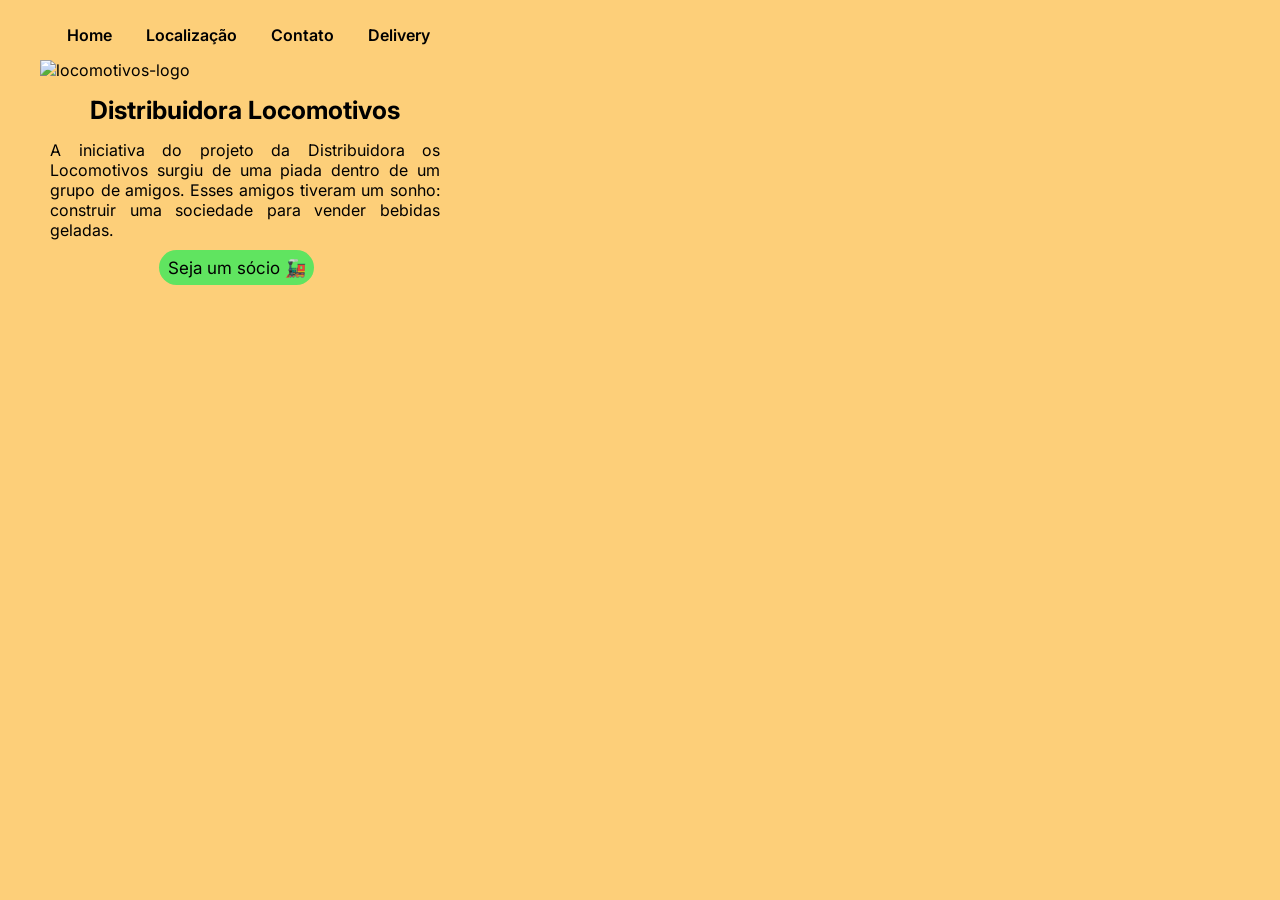
==== locomotivos/index.html @ c67a3ebd "Projeto sem responsividade" ====
<!DOCTYPE html>
<html lang="pt-br">
<head>
    <meta charset="UTF-8">
    <meta name="viewport" content="width=device-width, initial-scale=1.0">
    <title>Distribuidora Os Locomotivos</title>
    <link rel="stylesheet" href="styles.css">
</head>
<body>
  <main>
    <header>
        <a class="links-header">Home</a>
        <a class="links-header">Localização</a>
        <a class="links-header">Contato</a>
        <a class="links-header">Delivery</a>
    </header>
    <img alt="locomotivos-logo" src="./assets/locomotive-wbg.png">
    <div>
        <h2>Distribuidora Locomotivos</h2>
        <p>A iniciativa do projeto da Distribuidora os Locomotivos surgiu de uma piada dentro de um grupo de amigos. Esses amigos tiveram um sonho: construir uma sociedade para vender bebidas geladas.</p>
    </div>
    <button>Seja um sócio  🚂</button>

    


    </main>
</body>
</html>
---- locomotivos/styles.css ----
@import url('https://fonts.googleapis.com/css2?family=Inter:ital,opsz,wght@0,14..32,100..900;1,14..32,100..900&display=swap');

* {
    box-sizing: content-box;
    margin: 0px;
    padding: 0px;
    background: rgb(253, 207, 121);
    margin-left: 10px;
    font-family: 'inter', sans-serif;
}

header {
    margin-left: 27px;
    margin-top: 25px;
    margin-bottom: 15px;
}

.links-header {
    margin-right: 20px;
    font-weight: 600;
    cursor:pointer;
}

img {
    width: 395px;
    height:300px;
    margin-bottom: 15px;
}

h2 {
    margin-left: 50px;
    font-weight: 700;
    font-size: 25px;
}

p {
    width: 390px;
    text-align: justify;
    margin-top: 15px;
    margin-bottom: 10px;
}

button {
    background:rgb(96, 228, 96);
    height:35px;
    width: 155px;
    font-size: 17px;
    border-radius: 30.5px;
    border: none;
    margin-left: 129px;
    cursor:pointer;
    
}
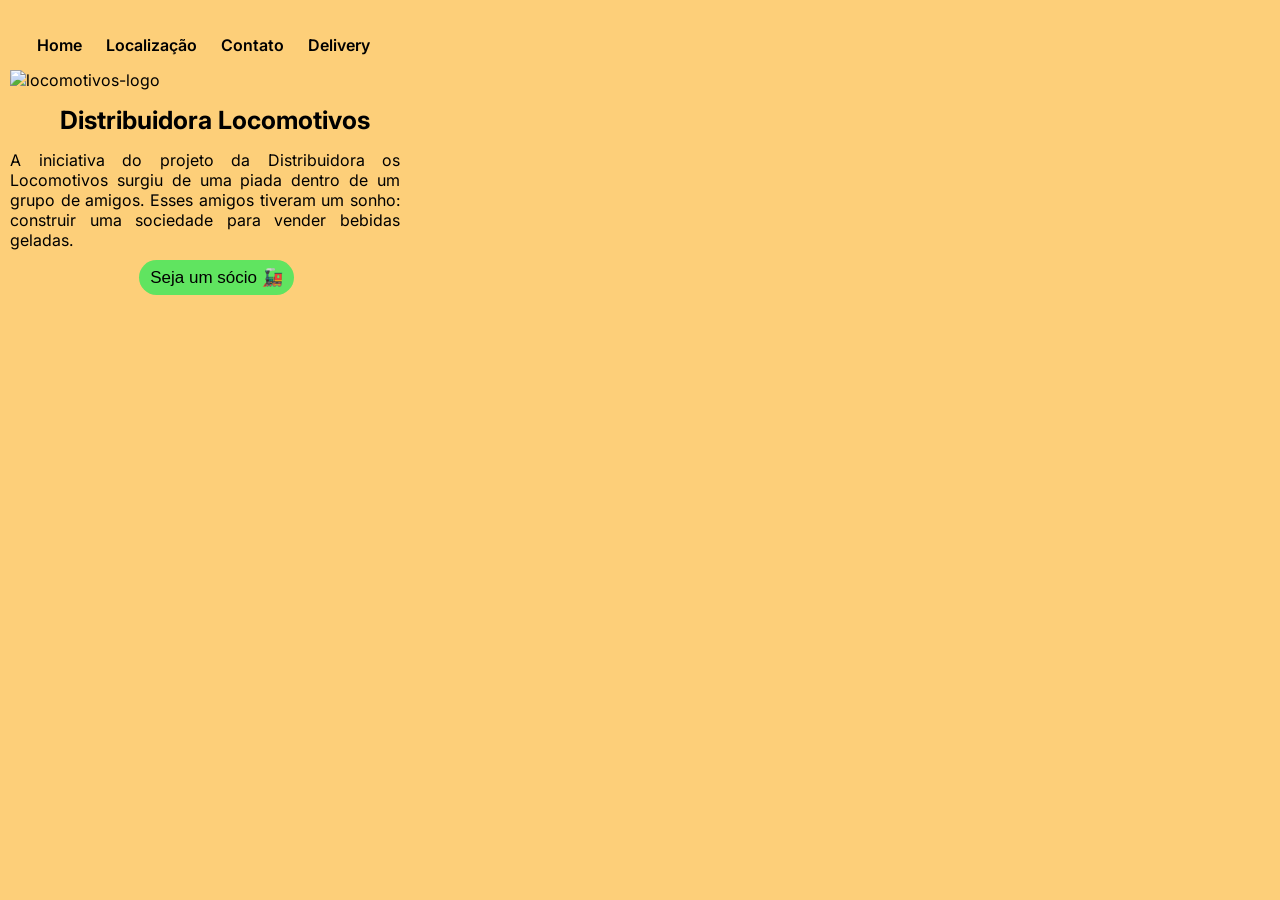
==== commit c3cf45ff: "Algumas modificações para um código mais limpo" ====
--- a/locomotivos/index.html
+++ b/locomotivos/index.html
@@ -1,29 +1,29 @@
 <!DOCTYPE html>
 <html lang="pt-br">
+
 <head>
     <meta charset="UTF-8">
     <meta name="viewport" content="width=device-width, initial-scale=1.0">
     <title>Distribuidora Os Locomotivos</title>
     <link rel="stylesheet" href="styles.css">
 </head>
+
 <body>
-  <main>
-    <header>
-        <a class="links-header">Home</a>
-        <a class="links-header">Localização</a>
-        <a class="links-header">Contato</a>
-        <a class="links-header">Delivery</a>
-    </header>
-    <img alt="locomotivos-logo" src="./assets/locomotive-wbg.png">
-    <div>
-        <h2>Distribuidora Locomotivos</h2>
-        <p>A iniciativa do projeto da Distribuidora os Locomotivos surgiu de uma piada dentro de um grupo de amigos. Esses amigos tiveram um sonho: construir uma sociedade para vender bebidas geladas.</p>
-    </div>
-    <button>Seja um sócio  🚂</button>
-
-    
-
-
+    <main>
+        <header>
+            <a class="links-header">Home</a>
+            <a class="links-header">Localização</a>
+            <a class="links-header">Contato</a>
+            <a class="links-header">Delivery</a>
+        </header>
+        <img alt="locomotivos-logo" src="./assets/locomotive-wbg.png">
+        <div>
+            <h2>Distribuidora Locomotivos</h2>
+            <p>A iniciativa do projeto da Distribuidora os Locomotivos surgiu de uma piada dentro de um grupo de amigos.
+                Esses amigos tiveram um sonho: construir uma sociedade para vender bebidas geladas.</p>
+            <button>Seja um sócio 🚂</button>
+        </div>
     </main>
 </body>
+
 </html>
--- a/locomotivos/styles.css
+++ b/locomotivos/styles.css
@@ -1,14 +1,16 @@
 @import url('https://fonts.googleapis.com/css2?family=Inter:ital,opsz,wght@0,14..32,100..900;1,14..32,100..900&display=swap');
 
 * {
-    box-sizing: content-box;
-    margin: 0px;
-    padding: 0px;
-    background: rgb(253, 207, 121);
-    margin-left: 10px;
-    font-family: 'inter', sans-serif;
+    margin: 0;
+    padding: 0;
+    box-sizing: border-box;
 }
 
+body {
+    background: rgb(253, 207, 121);
+    font-family: Inter, sans-serif;
+    padding: 10px;
+}
 header {
     margin-left: 27px;
     margin-top: 25px;
@@ -22,8 +24,9 @@
 }
 
 img {
-    width: 395px;
-    height:300px;
+    width: 90%;
+    max-width: 395px;
+    height:auto;
     margin-bottom: 15px;
 }
 
@@ -50,4 +53,55 @@
     margin-left: 129px;
     cursor:pointer;
     
+}
+
+@media screen and (max-width:375px) {
+    
+    header {
+        display: flex;
+        justify-content: center;
+        align-items: center;
+    }
+
+    .links-header {
+        font-weight: 400;
+        font-size: 12px;
+        margin-right: 5px;
+        width: 90%;
+        max-width: 350px;
+    }
+
+    img {
+        width: 90%;
+        max-width: 365px;
+        height: auto;
+       
+    }
+
+    div {
+        display: flex;
+        flex-direction: column;
+        justify-content: center;
+        align-items: center;
+    }
+
+    h2 {
+        font-weight: 500;
+        font-size: 20px;
+        margin-left: 0px;
+    }
+
+    p {
+        width: 90%;
+        max-width: 370px;
+        height: auto;
+        margin-left: 0px;
+    }
+
+    button {    
+        width: 155px; 
+        font-size: 15px; 
+        margin-left: 0px; 
+    }
+
 }
